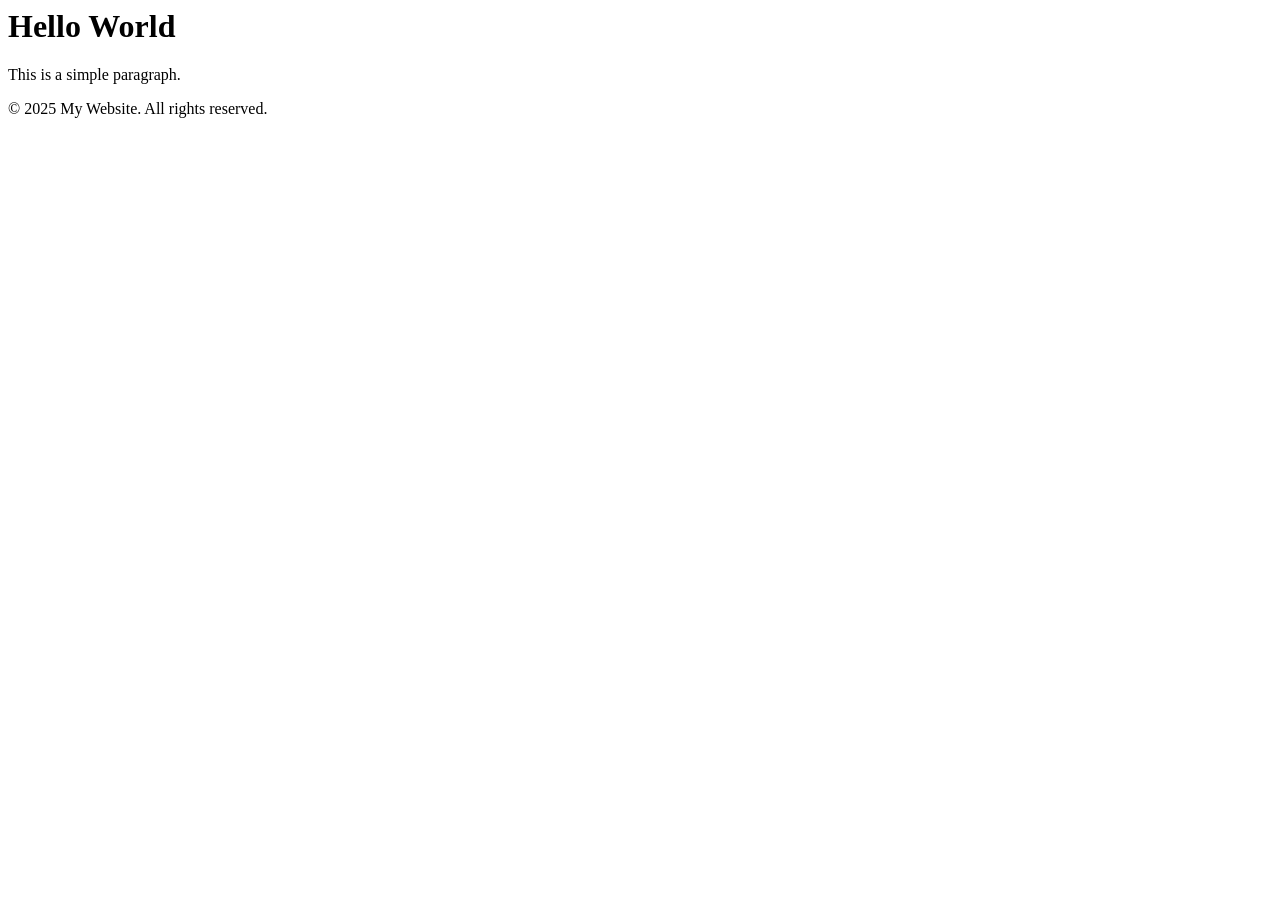
==== practiceindex/index.html @ 41450b4e "added index" ====
<DOCTYPE!>
<html lang="en">
<head>
    <meta charset="UTF-8">
    <meta name="viewport" content="width=device-width, initial-scale=1.0">
    <title>Document</title>
</head>
<body>
  <header>
   <h1>Hello World</h1>
  </header>
  <main>
   <p>This is a simple paragraph.</p>
  </main>
  <footer>
   <p>&copy; 2025 My Website. All rights reserved.</p>
  </footer>
</body>
</html>
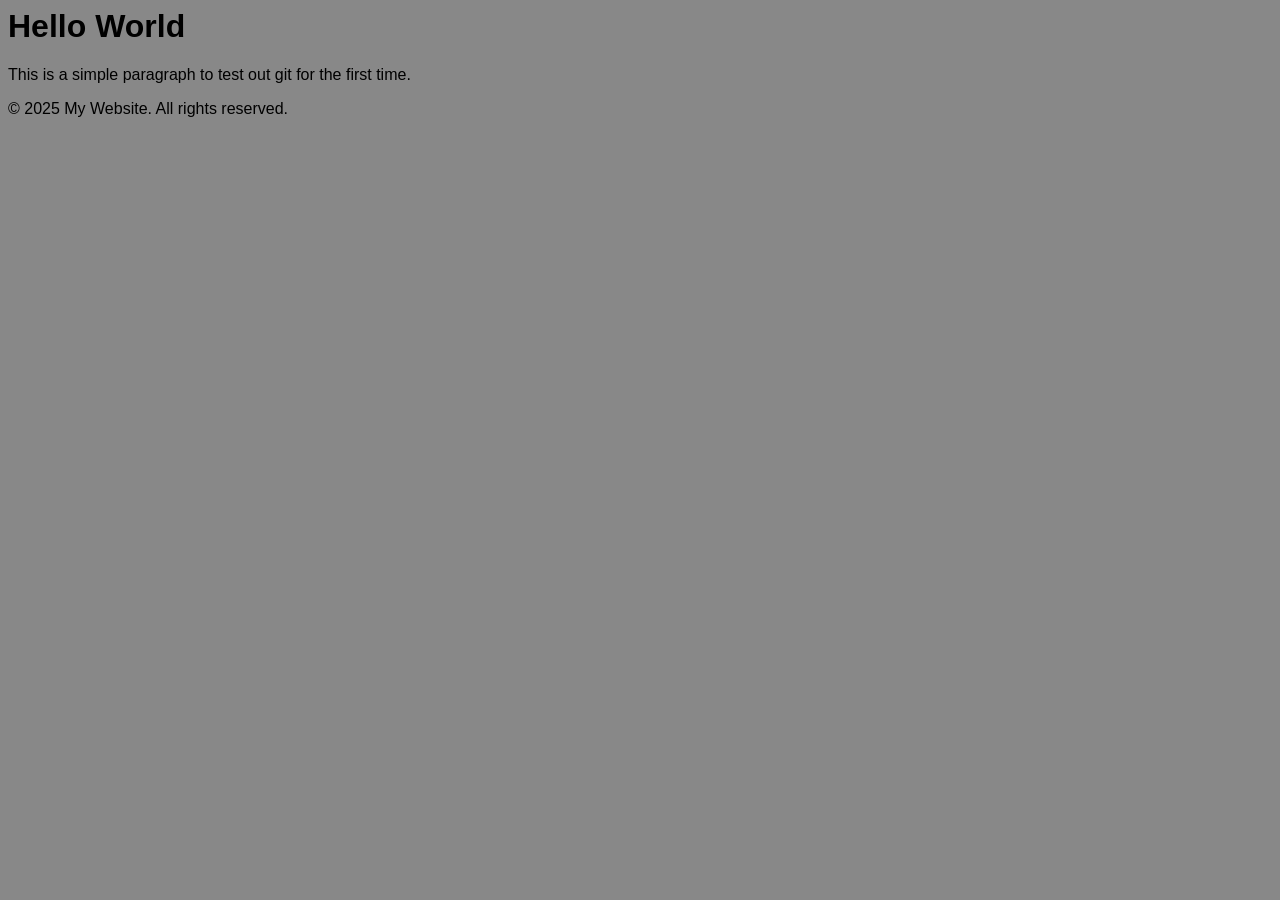
==== commit 5e22478f: "added text to index again" ====
--- a/practiceindex/index.html
+++ b/practiceindex/index.html
@@ -3,6 +3,7 @@
 <head>
     <meta charset="UTF-8">
     <meta name="viewport" content="width=device-width, initial-scale=1.0">
+    <link rel="stylesheet" href="styles.css">
     <title>Document</title>
 </head>
 <body>
@@ -10,7 +11,7 @@
    <h1>Hello World</h1>
   </header>
   <main>
-   <p>This is a simple paragraph.</p>
+   <p>This is a simple paragraph to test out git for the first time.</p>
   </main>
   <footer>
    <p>&copy; 2025 My Website. All rights reserved.</p>
--- a/practiceindex/styles.css
+++ b/practiceindex/styles.css
@@ -0,0 +1,4 @@
+body {
+    background-color: #888888;
+    font-family: Arial, sans-serif;
+}
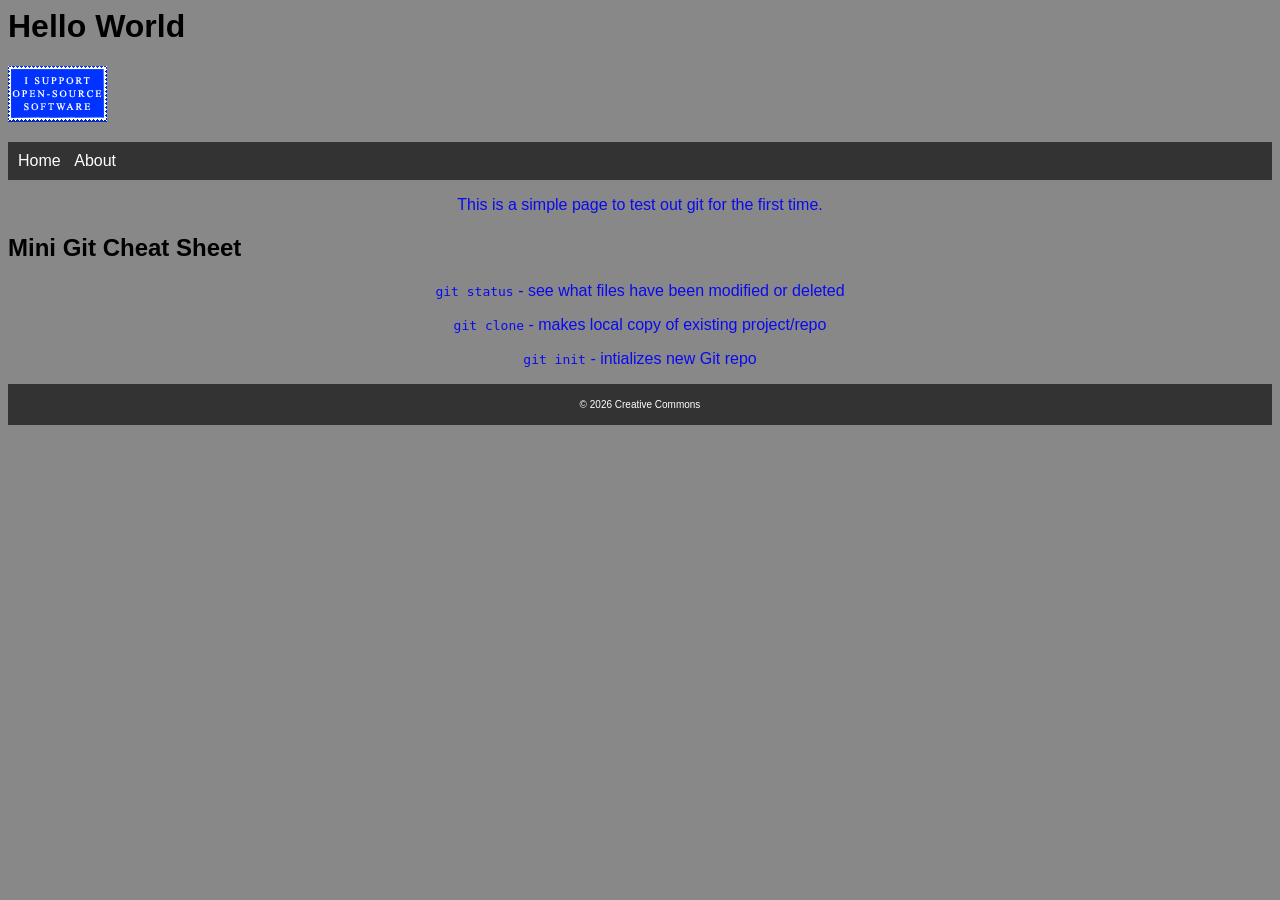
==== commit 6b3cfc5b: "updated index, css, added images and new about pg" ====
--- a/practiceindex/index.html
+++ b/practiceindex/index.html
@@ -4,17 +4,29 @@
     <meta charset="UTF-8">
     <meta name="viewport" content="width=device-width, initial-scale=1.0">
     <link rel="stylesheet" href="styles.css">
-    <title>Document</title>
+    <title>Hello World</title>
 </head>
 <body>
   <header>
    <h1>Hello World</h1>
+   <img src="/images/stamp-oss.gif" alt="i support open source software">
+   <nav>
+    <a href="/practiceindex/index.html">Home</a>
+    <a href="/practiceindex/about.html">About</a>
+   </nav>
   </header>
   <main>
-   <p>This is a simple paragraph to test out git for the first time.</p>
-  </main>
+    
+   <p>This is a simple page to test out git for the first time.</p>
+   <div>
+     <h2>Mini Git Cheat Sheet</h2>
+     <p><code>git status</code> - see what files have been modified or deleted</p>
+     <p><code>git clone</code> - makes local copy of existing project/repo</p>
+     <p><code>git init</code> - intializes new Git repo</p>
+   </div>
+ </main>
   <footer>
-   <p>&copy; 2025 My Website. All rights reserved.</p>
+   <p>&copy; 2026 Creative Commons</p>
   </footer>
 </body>
-</html>+</html>
--- a/practiceindex/styles.css
+++ b/practiceindex/styles.css
@@ -1,4 +1,38 @@
 body {
     background-color: #888888;
     font-family: Arial, sans-serif;
-}+}
+
+p {
+    color: rgb(10, 10, 239);
+    text-align: center;
+}
+
+img {
+    padding-bottom: 20px;
+}
+
+nav {
+    background-color: #333333;
+    color: white;
+    padding: 10px;
+}
+ a {
+    color: white;
+    text-decoration: none;
+    margin-right: 10px;
+ }
+
+footer {
+    background-color: #333333;
+    color: white;
+    text-align: center;
+    padding: 5px 5px 5px 5px;
+    font-size: 10px;
+}
+footer p {
+    color: white;
+}
+
+
+ 
